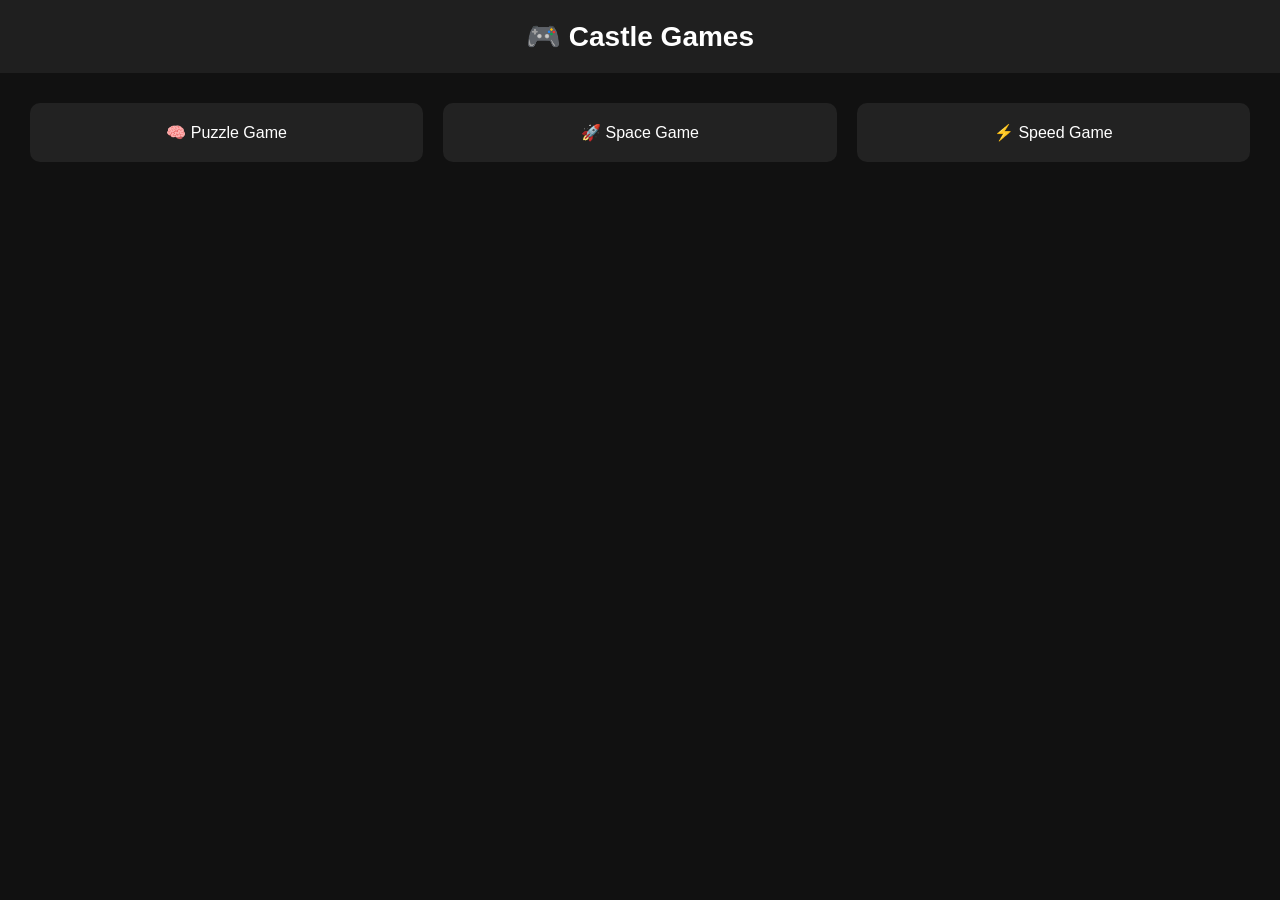
==== index.html @ 42b03501 "Create index.html" ====
<!DOCTYPE html>
<html>
<head>
    <title>Castle Games</title>
    <style>
        body {
            margin: 0;
            font-family: Arial, sans-serif;
            background-color: #111;
            color: white;
            text-align: center;
        }

        header {
            background: #1f1f1f;
            padding: 20px;
            font-size: 28px;
            font-weight: bold;
        }

        .games {
            display: grid;
            grid-template-columns: repeat(auto-fit, minmax(150px, 1fr));
            gap: 20px;
            padding: 30px;
        }

        .game-card {
            background: #222;
            padding: 20px;
            border-radius: 10px;
            transition: 0.3s;
            cursor: pointer;
        }

        .game-card:hover {
            background: #333;
            transform: scale(1.05);
        }

        a {
            text-decoration: none;
            color: white;
        }
    </style>
</head>

<body>

<header>
    🎮 Castle Games
</header>

<div class="games">
    <a href="#">
        <div class="game-card">
            🧠 Puzzle Game
        </div>
    </a>

    <a href="#">
        <div class="game-card">
            🚀 Space Game
        </div>
    </a>

    <a href="#">
        <div class="game-card">
            ⚡ Speed Game
        </div>
    </a>
</div>

</body>
</html>
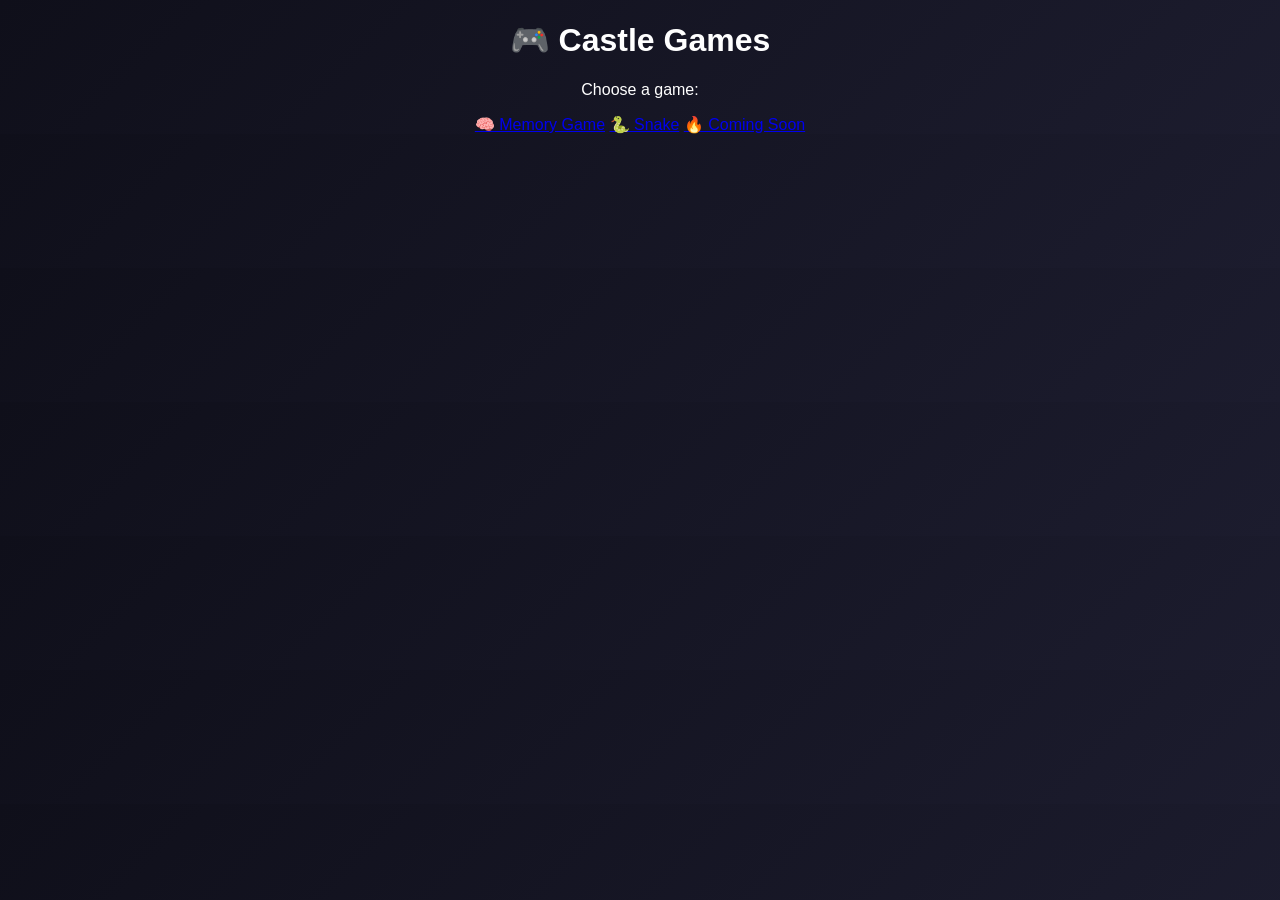
==== commit cd276f8a: "Update index.html" ====
--- a/index.html
+++ b/index.html
@@ -2,74 +2,18 @@
 <html>
 <head>
     <title>Castle Games</title>
-    <style>
-        body {
-            margin: 0;
-            font-family: Arial, sans-serif;
-            background-color: #111;
-            color: white;
-            text-align: center;
-        }
-
-        header {
-            background: #1f1f1f;
-            padding: 20px;
-            font-size: 28px;
-            font-weight: bold;
-        }
-
-        .games {
-            display: grid;
-            grid-template-columns: repeat(auto-fit, minmax(150px, 1fr));
-            gap: 20px;
-            padding: 30px;
-        }
-
-        .game-card {
-            background: #222;
-            padding: 20px;
-            border-radius: 10px;
-            transition: 0.3s;
-            cursor: pointer;
-        }
-
-        .game-card:hover {
-            background: #333;
-            transform: scale(1.05);
-        }
-
-        a {
-            text-decoration: none;
-            color: white;
-        }
-    </style>
+    <link rel="stylesheet" href="style.css">
 </head>
-
 <body>
 
-<header>
-    🎮 Castle Games
-</header>
+    <h1>🎮 Castle Games</h1>
+    <p>Choose a game:</p>
 
-<div class="games">
-    <a href="#">
-        <div class="game-card">
-            🧠 Puzzle Game
-        </div>
-    </a>
-
-    <a href="#">
-        <div class="game-card">
-            🚀 Space Game
-        </div>
-    </a>
-
-    <a href="#">
-        <div class="game-card">
-            ⚡ Speed Game
-        </div>
-    </a>
-</div>
+    <div class="menu">
+        <a href="puzzle.html" class="game-card">🧠 Memory Game</a>
+        <a href="snake.html" class="game-card">🐍 Snake</a>
+        <a href="#" class="game-card">🔥 Coming Soon</a>
+    </div>
 
 </body>
 </html>
--- a/style.css
+++ b/style.css
@@ -0,0 +1,37 @@
+body {
+    margin: 0;
+    font-family: Arial, sans-serif;
+    background: linear-gradient(135deg, #0f0f1a, #1c1c2e);
+    color: white;
+    text-align: center;
+}
+
+header {
+    padding: 20px;
+    font-size: 28px;
+    background: #141428;
+    box-shadow: 0 0 20px #000;
+}
+
+.games {
+    display: flex;
+    justify-content: center;
+    gap: 40px;
+    margin-top: 100px;
+}
+
+.card {
+    background: #1f1f35;
+    padding: 40px;
+    width: 200px;
+    border-radius: 20px;
+    text-decoration: none;
+    color: white;
+    transition: 0.3s;
+    box-shadow: 0 0 15px #000;
+}
+
+.card:hover {
+    transform: scale(1.1);
+    background: #2c2c4a;
+}
